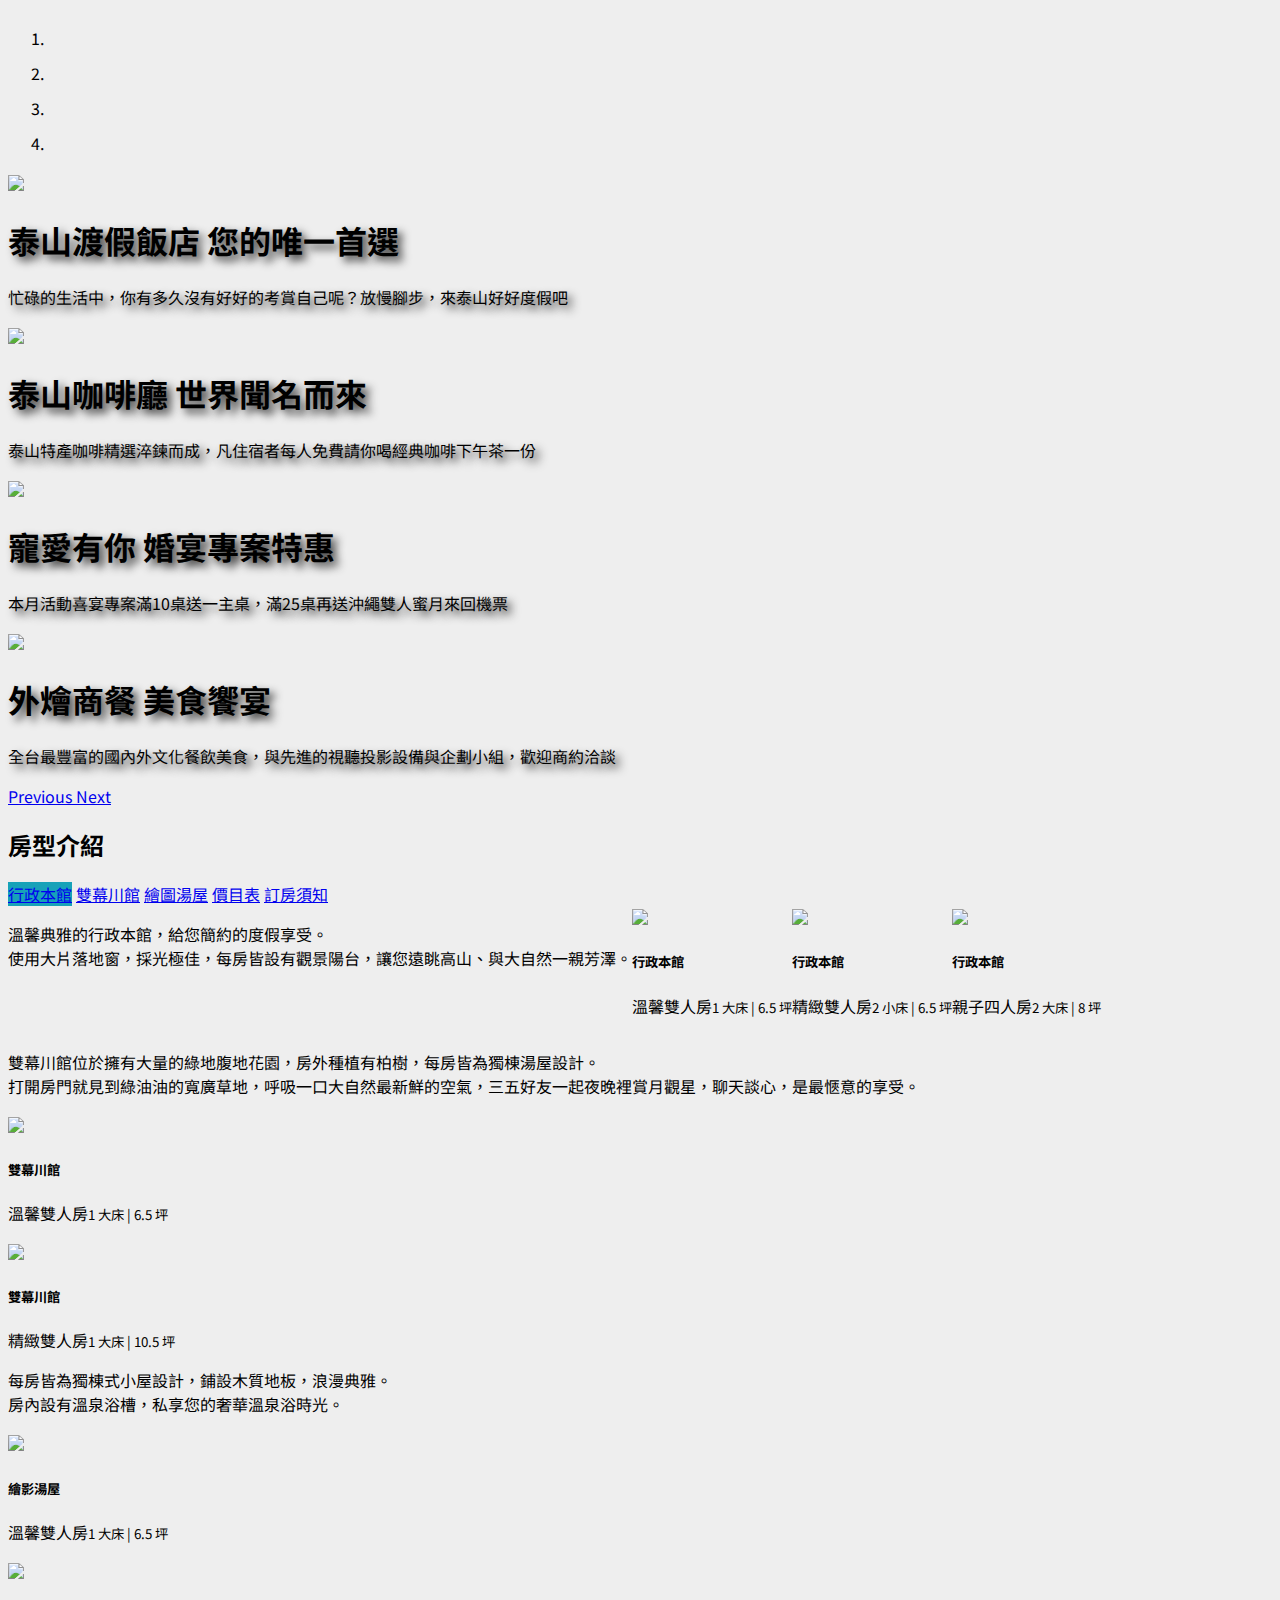
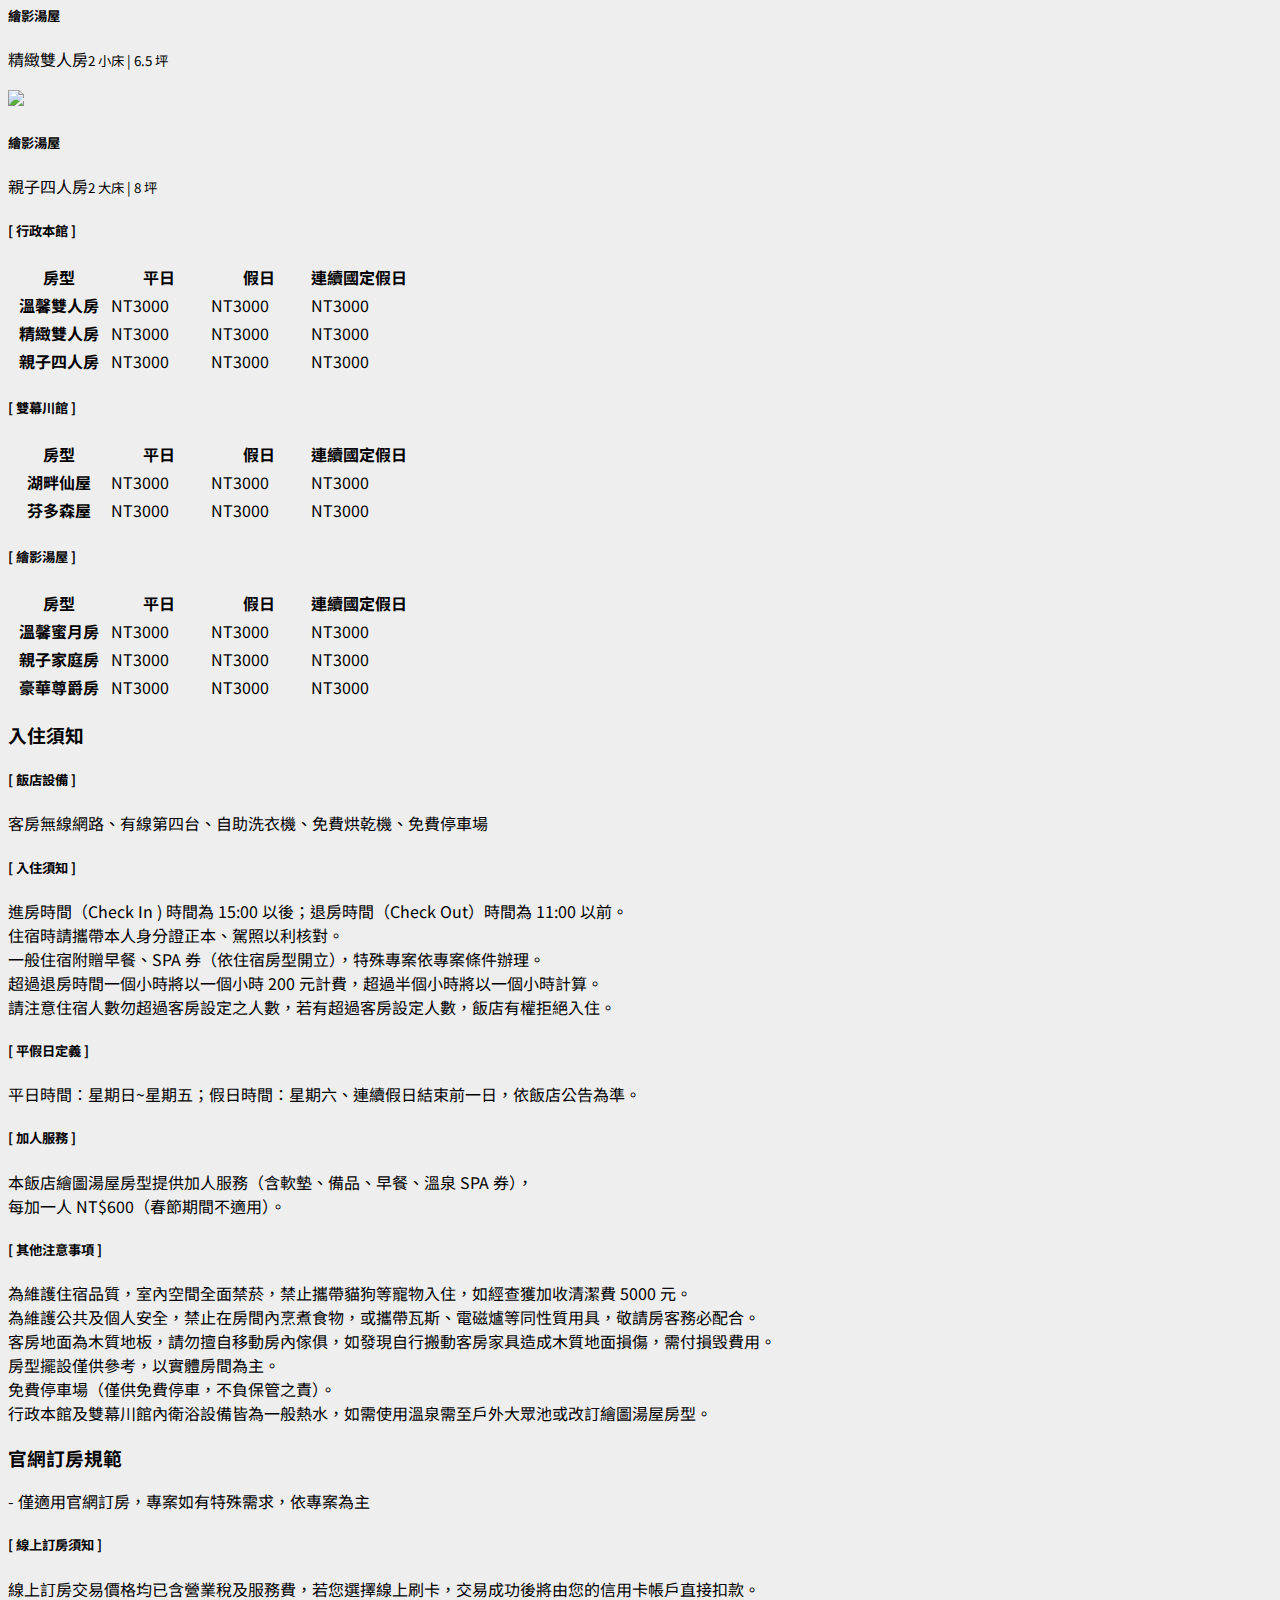
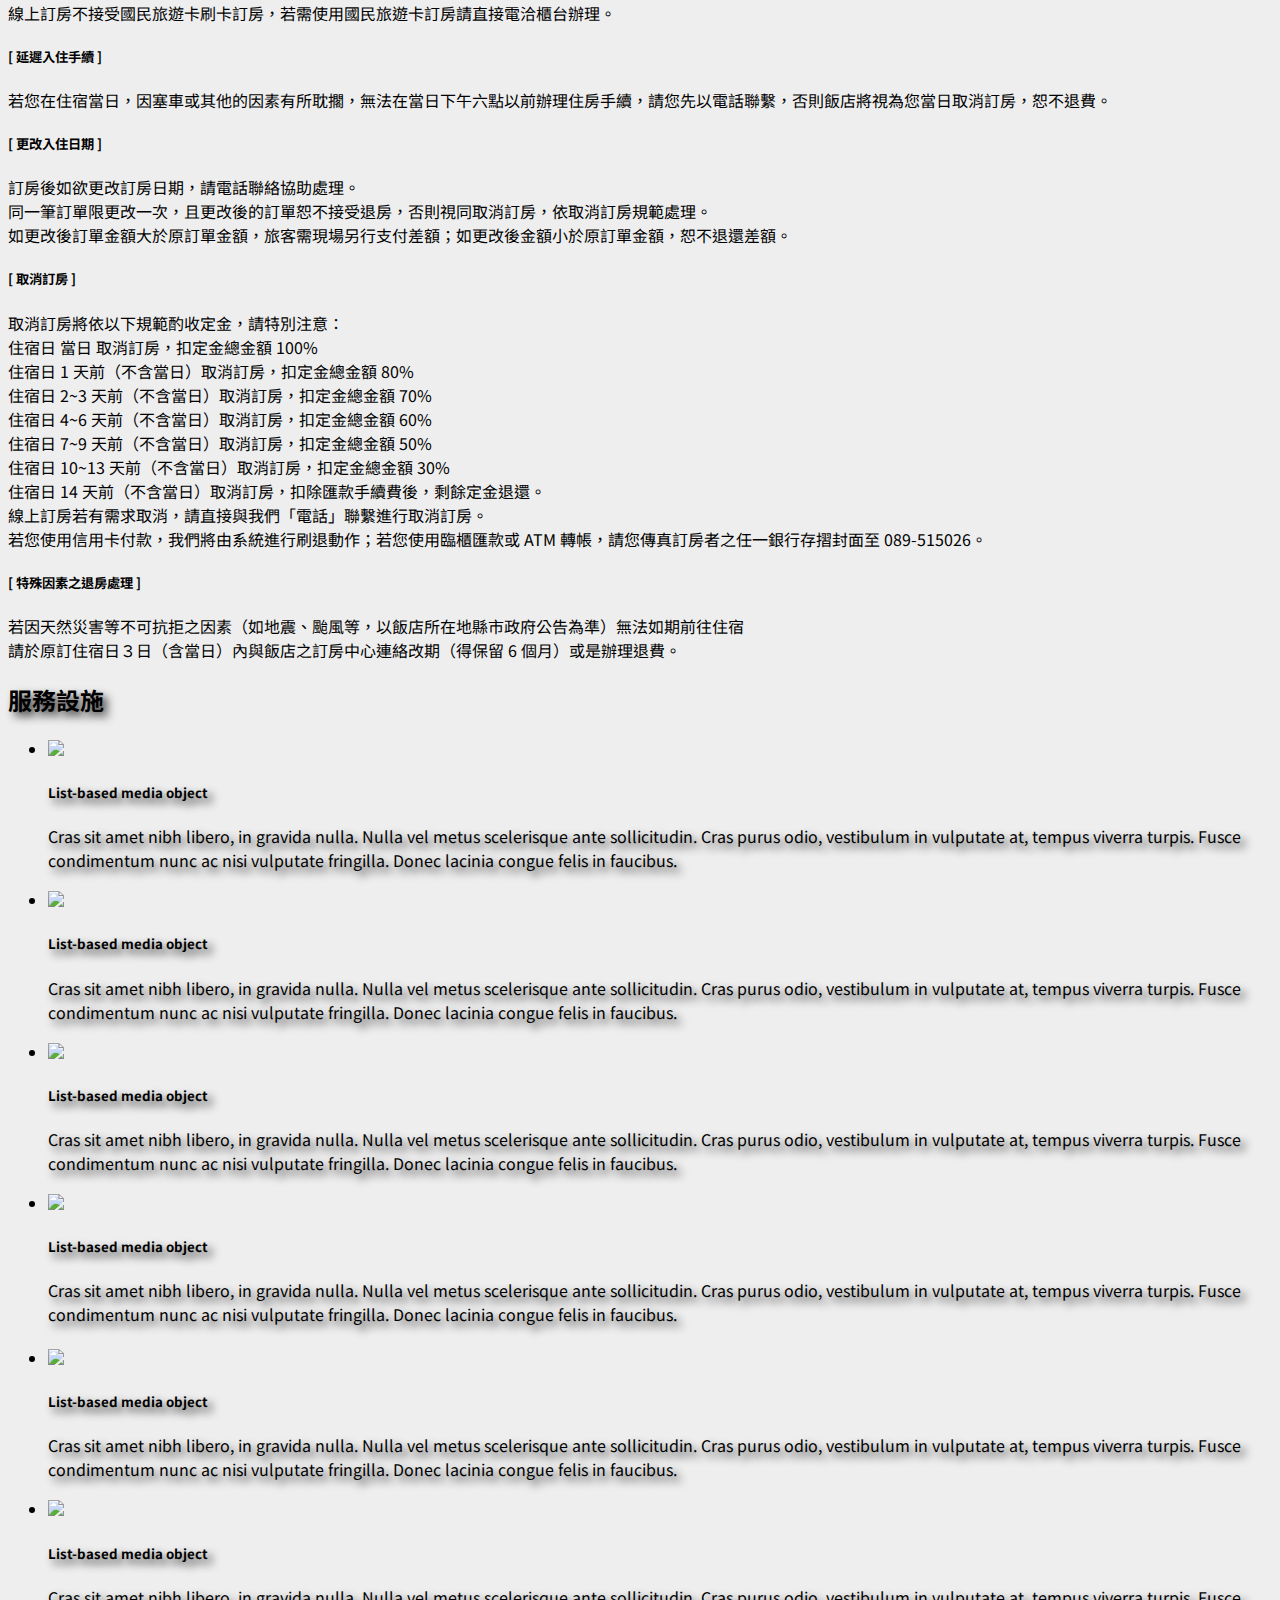
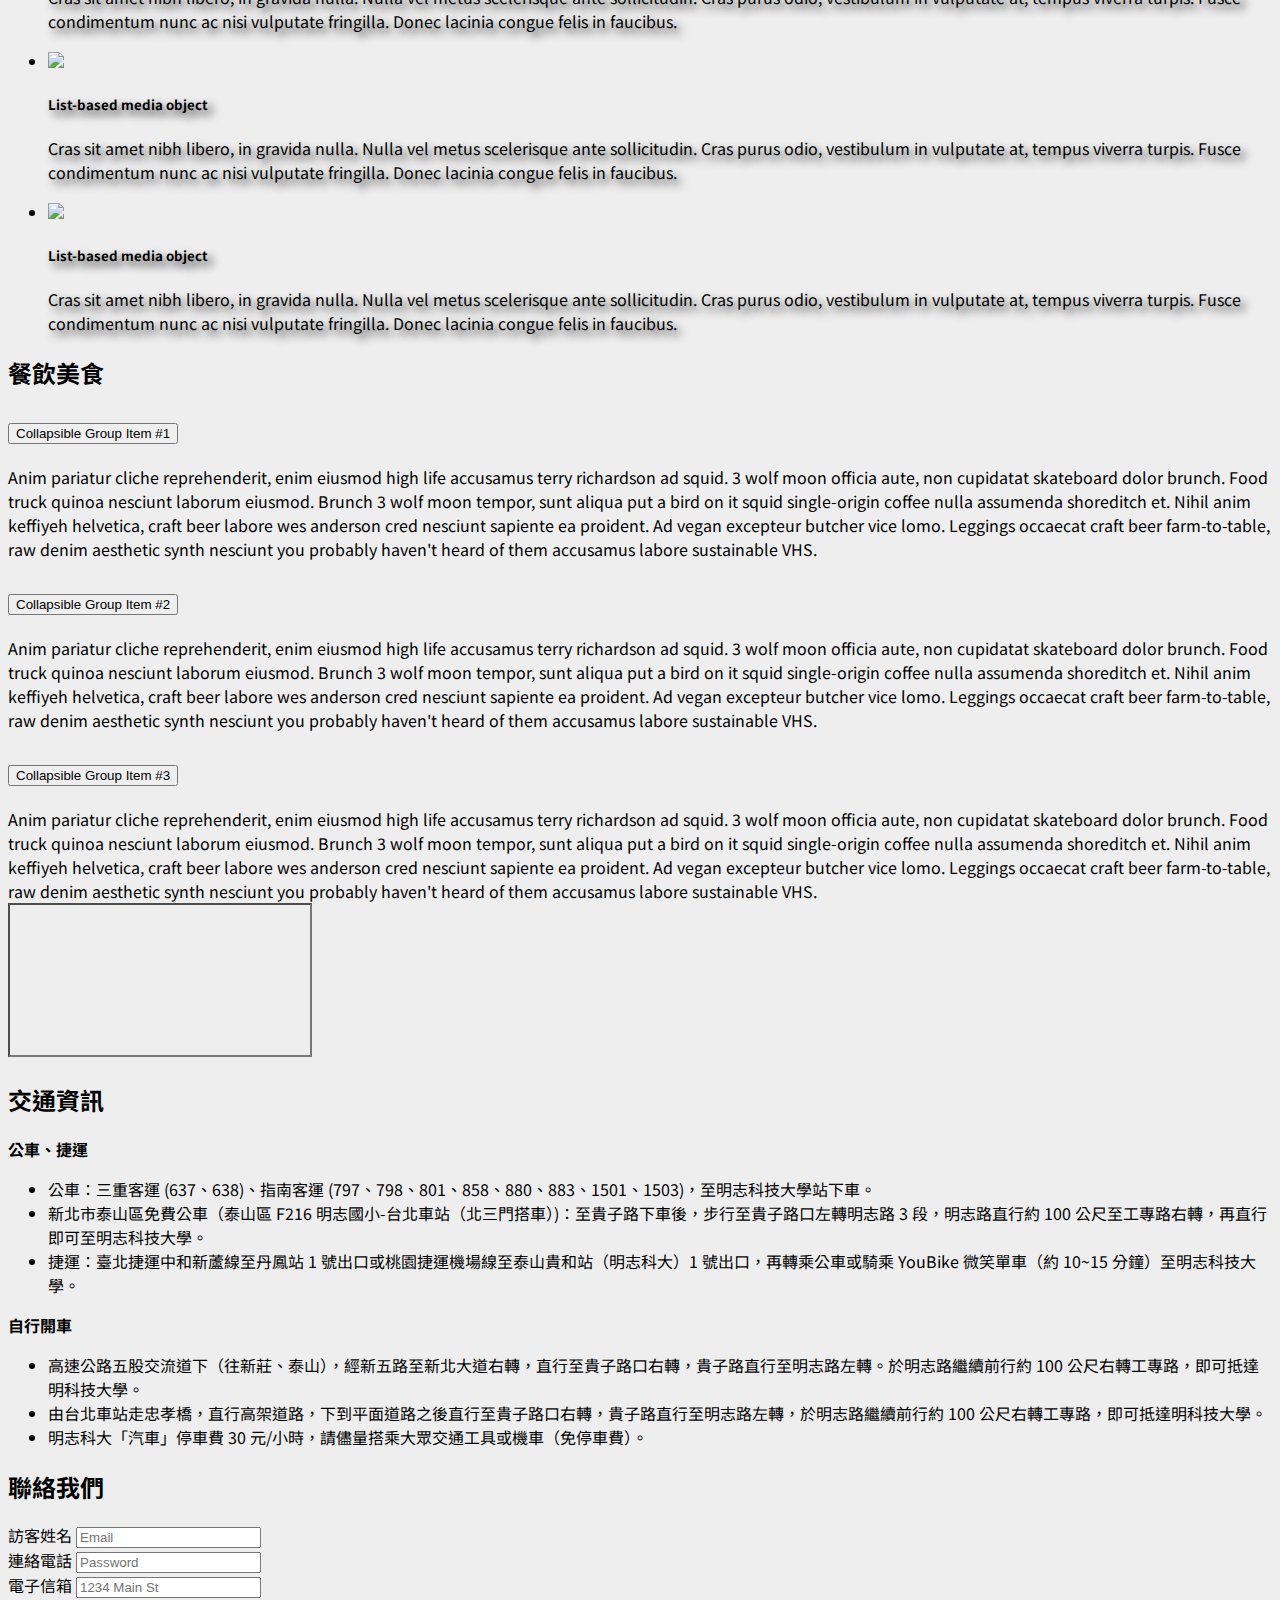
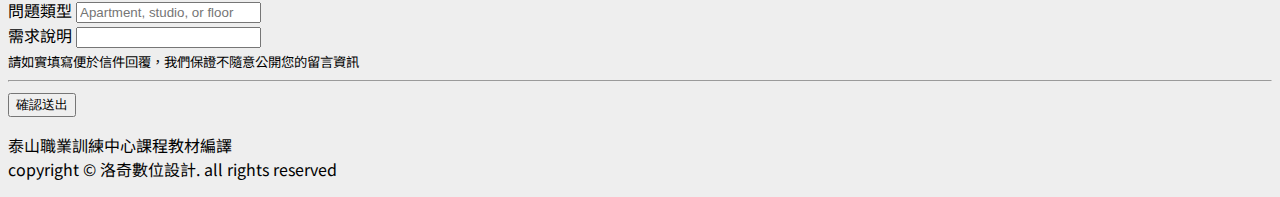
==== index.html @ 3d4836fc "init" ====
<!DOCTYPE html>
<html lang="en">

<head>
  <meta charset="UTF-8">
  <meta name="viewport" content="width=device-width, initial-scale=1.0">
  <title>Document</title>
  <link rel="shortcut icon" href="img/favicon.ico" type="image/x-icon">
  <link rel="stylesheet" href="https://stackpath.bootstrapcdn.com/bootstrap/4.2.1/css/bootstrap.min.css"
    integrity="sha384-GJzZqFGwb1QTTN6wy59ffF1BuGJpLSa9DkKMp0DgiMDm4iYMj70gZWKYbI706tWS" crossorigin="anonymous">

  <link rel="stylesheet" href="plugins/css/custom.css">
  <link href="https://fonts.googleapis.com/css?family=Noto+Sans+TC|Open+Sans&display=swap" rel="stylesheet">
  <!--Fontawesome 5.12.1-->
  <script src="https://kit.fontawesome.com/fa483230ea.js" crossorigin="anonymous"></script> <!--Google Font-->
  <script src="https://code.jquery.com/jquery-3.3.1.slim.min.js"
    integrity="sha384-q8i/X+965DzO0rT7abK41JStQIAqVgRVzpbzo5smXKp4YfRvH+8abtTE1Pi6jizo"
    crossorigin="anonymous"></script>
  <script src="https://stackpath.bootstrapcdn.com/bootstrap/4.2.1/js/bootstrap.min.js"
    integrity="sha384-B0UglyR+jN6CkvvICOB2joaf5I4l3gm9GU6Hc1og6Ls7i6U/mkkaduKaBhlAXv9k"
    crossorigin="anonymous"></script>
  <script src="https://cdnjs.cloudflare.com/ajax/libs/popper.js/1.14.6/umd/popper.min.js"
    integrity="sha384-wHAiFfRlMFy6i5SRaxvfOCifBUQy1xHdJ/yoi7FRNXMRBu5WHdZYu1hA6ZOblgut"
    crossorigin="anonymous"></script>

  <title>泰山渡假飯店 - 為了夢想而努力</title>
</head>

<body>
  <header>

  </header>
  <section id="lokislider" class="carousel slide" data-ride="carousel">
    <ol class="carousel-indicators">
      <li data-target="#lokislider" data-slide-to="0" class="active"></li>
      <li data-target="#lokislider" data-slide-to="1"></li>
      <li data-target="#lokislider" data-slide-to="2"></li>
      <li data-target="#lokislider" data-slide-to="3"></li>
    </ol>
    <div class="carousel-inner">
      <div class="carousel-item active vh-100">
        <img src="https://picsum.photos/1920/1080/?random=1" class="w-100 h-100">
        <div class="carousel-caption d-flex flex-column justify-content-center">
          <h1>泰山渡假飯店 您的唯一首選</h1>
          <p class="d-none d-md-block">忙碌的生活中，你有多久沒有好好的考賞自己呢？放慢腳步，來泰山好好度假吧</p>
        </div>

      </div>
      <div class="carousel-item vh-100">
        <img src="https://picsum.photos/1920/1080/?random=2" class="w-100 h-100">
        <div class="carousel-caption d-flex flex-column justify-content-center">
          <h1>泰山咖啡廳 世界聞名而來</h1>
          <p class="d-none d-md-block">泰山特產咖啡精選淬鍊而成，凡住宿者每人免費請你喝經典咖啡下午茶一份</p>
        </div>
      </div>
      <div class="carousel-item vh-100">
        <img src="https://picsum.photos/1920/1080/?random=3" class="w-100 h-100">
        <div class="carousel-caption d-flex flex-column justify-content-center">
          <h1>寵愛有你 婚宴專案特惠</h1>
          <p class="d-none d-md-block">本月活動喜宴專案滿10桌送一主桌，滿25桌再送沖繩雙人蜜月來回機票</p>
        </div>
      </div>
      <div class="carousel-item vh-100">
        <img src="https://picsum.photos/1920/1080/?random=4" class="w-100 h-100">
        <div class="carousel-caption d-flex flex-column justify-content-center">
          <h1>外燴商餐 美食饗宴</h1>
          <p class="d-none d-md-block">
            全台最豐富的國內外文化餐飲美食，與先進的視聽投影設備與企劃小組，歡迎商約洽談
          </p>
        </div>
      </div>

    </div>
    <a class="carousel-control-prev" href="#lokislider" data-slide="prev">
      <span class="carousel-control-prev-icon" aria-hidden="true"></span>
      <span class="sr-only">Previous</span>
    </a>
    <a class="carousel-control-next" href="#lokislider" role="button" data-slide="next">
      <span class="carousel-control-next-icon" aria-hidden="true"></span>
      <span class="sr-only">Next</span>
    </a>
  </section>

  <section id="room-introduction" class="container py-5">
    <header class="text-center">
      <h2 class="text-info pb-3">
        房型介紹
      </h2>
      <nav class="nav nav-tabs justify-content-around" id="nav-tab">
        <a class="nav-item nav-link alert-info text-white active" data-toggle="tab" href="#roomA">行政本館</a>
        <a class="nav-item nav-link alert-info text-white" data-toggle="tab" href="#roomB">雙幕川館</a>
        <a class="nav-item nav-link alert-info text-white" data-toggle="tab" href="#roomC">繪圖湯屋</a>
        <a class="nav-item nav-link alert-info text-white" data-toggle="tab" href="#roomPrice">價目表</a>
        <a class="nav-item nav-link alert-info text-white" data-toggle="tab" href="#roomRule">訂房須知</a>
      </nav>
    </header>
    <article class="tab-content py-5">
      <div class="row tab-pane fade show active" id="roomA">
        <!-- row>col content A-->
        <p class="col-12 mb-5 text-muted text-center">
          溫馨典雅的行政本館，給您簡約的度假享受。<br>
          使用大片落地窗，採光極佳，每房皆設有觀景陽台，讓您遠眺高山、與大自然一親芳澤。
        </p>
        <div class="col-12 col-md-6 col-lg-4 mb-5">
          <div class="card">
            <img src="https://fakeimg.pl/300x200/d1ecf1" class="card-img-top">
            <div class="card-body">
              <h5>行政本館</h5>
              <p class="card-text">
                溫馨雙人房<small class="text-muted float-right">1 大床 | 6.5 坪</small>
              </p>
            </div>
          </div>
        </div>
        <div class="col-12 col-md-6 col-lg-4 mb-5">
          <div class="card">
            <img src="https://fakeimg.pl/300x200/d1ecf1" class="card-img-top">
            <div class="card-body">
              <h5>行政本館</h5>
              <p class="card-text">
                精緻雙人房<small class="text-muted float-right">2 小床 | 6.5 坪</small>
              </p>
            </div>
          </div>
        </div>
        <div class="col-12 col-md-6 col-lg-4 mb-5">
          <div class="card">
            <img src="https://fakeimg.pl/300x200/d1ecf1" class="card-img-top">
            <div class="card-body">
              <h5>行政本館</h5>
              <p class="card-text">
                親子四人房<small class="text-muted float-right">2 大床 | 8 坪</small>
              </p>
            </div>
          </div>
        </div>
      </div>

      <div class="row tab-pane fade" id="roomB">
        <!-- row>col content A-->
        <p class="col-12 mb-5 text-muted text-center">
          雙幕川館位於擁有大量的綠地腹地花園，房外種植有柏樹，每房皆為獨棟湯屋設計。<br>
          打開房門就見到綠油油的寬廣草地，呼吸一口大自然最新鮮的空氣，三五好友一起夜晚裡賞月觀星，聊天談心，是最愜意的享受。
        </p>
        <div class="col-12 col-md-6 col-lg-4 mb-5">
          <div class="card">
            <img src="https://summer10920.github.io/studies_TeachDemo_CSSBS/Bootstrap45_Hotel/imgs/roomB1.jpg"
              class="card-img-top">
            <div class="card-body">
              <h5>雙幕川館</h5>
              <p class="card-text">
                溫馨雙人房<small class="text-muted float-right">1 大床 | 6.5 坪</small>
              </p>
            </div>
          </div>
        </div>
        <div class="col-12 col-md-6 col-lg-4 mb-5">
          <div class="card">
            <img src="https://summer10920.github.io/studies_TeachDemo_CSSBS/Bootstrap45_Hotel/imgs/roomB2.jpg"
              class="card-img-top">
            <div class="card-body">
              <h5>雙幕川館</h5>
              <p class="card-text">
                精緻雙人房<small class="text-muted float-right">1 大床 | 10.5 坪</small>
              </p>
            </div>
          </div>
        </div>

      </div>
      <div class="row tab-pane fade" id="roomC">
        <!-- row>col content C-->
        <p class="col-12 mb-5 text-muted text-center">
          每房皆為獨棟式小屋設計，鋪設木質地板，浪漫典雅。<br>
          房內設有溫泉浴槽，私享您的奢華溫泉浴時光。
        </p>
        <div class="col-12 col-md-6 col-lg-4 mb-5">
          <div class="card">
            <img src="https://fakeimg.pl/300x200/d1ecf1" class="card-img-top">
            <div class="card-body">
              <h5>繪影湯屋</h5>
              <p class="card-text">
                溫馨雙人房<small class="text-muted float-right">1 大床 | 6.5 坪</small>
              </p>
            </div>
          </div>
        </div>
        <div class="col-12 col-md-6 col-lg-4 mb-5">
          <div class="card">
            <img src="https://fakeimg.pl/300x200/d1ecf1" class="card-img-top">
            <div class="card-body">
              <h5>繪影湯屋</h5>
              <p class="card-text">
                精緻雙人房<small class="text-muted float-right">2 小床 | 6.5 坪</small>
              </p>
            </div>
          </div>
        </div>
        <div class="col-12 col-md-6 col-lg-4 mb-5">
          <div class="card">
            <img src="https://fakeimg.pl/300x200/d1ecf1" class="card-img-top">
            <div class="card-body">
              <h5>繪影湯屋</h5>
              <p class="card-text">
                親子四人房<small class="text-muted float-right">2 大床 | 8 坪</small>
              </p>
            </div>
          </div>
        </div>
      </div>
      <div class="tab-pane fade flex-column" id="roomPrice">
        <div class="mb-5">
          <h5 class="text-info">[ 行政本館 ]</h5>
          <table class="table table-sm text-center">
            <thead class="alert-info">
              <tr>
                <th class="border-info" scope="col">房型</th>
                <th class="border-info" scope="col">平日</th>
                <th class="border-info" scope="col">假日</th>
                <th class="border-info" scope="col">連續國定假日</th>
              </tr>
            </thead>
            <tbody>
              <tr>
                <th scope="row">溫馨雙人房</th>
                <td>NT3000</td>
                <td>NT3000</td>
                <td>NT3000</td>
              </tr>
              <tr>
                <th scope="row">精緻雙人房</th>
                <td>NT3000</td>
                <td>NT3000</td>
                <td>NT3000</td>
              </tr>
              <tr>
                <th scope="row">親子四人房</th>
                <td>NT3000</td>
                <td>NT3000</td>
                <td>NT3000</td>
              </tr>
            </tbody>
          </table>
        </div>

        <div class="mb-5">
          <h5 class="text-info">[ 雙幕川館 ]</h5>
          <table class="table table-sm text-center">
            <thead class="alert-info">
              <tr>
                <th class="border-info" scope="col">房型</th>
                <th class="border-info" scope="col">平日</th>
                <th class="border-info" scope="col">假日</th>
                <th class="border-info" scope="col">連續國定假日</th>
              </tr>
            </thead>
            <tbody>
              <tr>
                <th scope="row">湖畔仙屋</th>
                <td>NT3000</td>
                <td>NT3000</td>
                <td>NT3000</td>
              </tr>
              <tr>
                <th scope="row">芬多森屋</th>
                <td>NT3000</td>
                <td>NT3000</td>
                <td>NT3000</td>
              </tr>
            </tbody>
          </table>
        </div>
        <div class="mb-5">
          <h5 class="text-info">[ 繪影湯屋 ]</h5>
          <table class="table table-sm text-center">
            <thead class="alert-info">
              <tr>
                <th class="border-info" scope="col">房型</th>
                <th class="border-info" scope="col">平日</th>
                <th class="border-info" scope="col">假日</th>
                <th class="border-info" scope="col">連續國定假日</th>
              </tr>
            </thead>
            <tbody>
              <tr>
                <th scope="row">溫馨蜜月房</th>
                <td>NT3000</td>
                <td>NT3000</td>
                <td>NT3000</td>
              </tr>
              <tr>
                <th scope="row">親子家庭房</th>
                <td>NT3000</td>
                <td>NT3000</td>
                <td>NT3000</td>
              </tr>
              <tr>
                <th scope="row">豪華尊爵房</th>
                <td>NT3000</td>
                <td>NT3000</td>
                <td>NT3000</td>
              </tr>
            </tbody>
          </table>
        </div>
      </div>
      <div class="tab-pane fade flex-column" id="roomRule">
        <!--col content E-->
        <h3 class="text-right border-bottom border-info">入住須知</h3>
        <h5 class="text-info">[ 飯店設備 ]</h5>
        <p class="mb-5">
          客房無線網路、有線第四台、自助洗衣機、免費烘乾機、免費停車場
        </p>
        <h5 class="text-info">[ 入住須知 ]</h5>
        <p class="mb-5">
          進房時間（Check In ) 時間為 15:00 以後；退房時間（Check
          Out）時間為 11:00 以前。<br>
          住宿時請攜帶本人身分證正本、駕照以利核對。<br>
          一般住宿附贈早餐、SPA 券（依住宿房型開立），特殊專案依專案條件辦理。<br>
          超過退房時間一個小時將以一個小時 200 元計費，超過半個小時將以一個小時計算。<br>
          請注意住宿人數勿超過客房設定之人數，若有超過客房設定人數，飯店有權拒絕入住。
        </p>
        <h5 class="text-info">[ 平假日定義 ]</h5>
        <p class="mb-5">
          平日時間：星期日~星期五；假日時間：星期六、連續假日結束前一日，依飯店公告為準。
        </p>
        <h5 class="text-info">[ 加人服務 ]</h5>
        <p class="mb-5">
          本飯店繪圖湯屋房型提供加人服務（含軟墊、備品、早餐、溫泉 SPA 券），<br>
          每加一人 NT$600（春節期間不適用）。
        </p>
        <h5 class="text-info">[ 其他注意事項 ]</h5>
        <p class="mb-5">
          為維護住宿品質，室內空間全面禁菸，禁止攜帶貓狗等寵物入住，如經查獲加收清潔費 5000 元。<br>
          為維護公共及個人安全，禁止在房間內烹煮食物，或攜帶瓦斯、電磁爐等同性質用具，敬請房客務必配合。<br>
          客房地面為木質地板，請勿擅自移動房內傢俱，如發現自行搬動客房家具造成木質地面損傷，需付損毁費用。<br>
          房型擺設僅供參考，以實體房間為主。<br>
          免費停車場（僅供免費停車，不負保管之責）。<br>
          行政本館及雙幕川館內衛浴設備皆為一般熱水，如需使用溫泉需至戶外大眾池或改訂繪圖湯屋房型。
        </p>

        <h3 class="text-right border-bottom border-info">官網訂房規範</h3>
        <p class="mb-5">- 僅適用官網訂房，專案如有特殊需求，依專案為主</p>

        <h5 class="text-info">[ 線上訂房須知 ]</h5>
        <p class="mb-5">
          線上訂房交易價格均已含營業稅及服務費，若您選擇線上刷卡，交易成功後將由您的信用卡帳戶直接扣款。<br>
          線上訂房不接受國民旅遊卡刷卡訂房，若需使用國民旅遊卡訂房請直接電洽櫃台辦理。
        </p>

        <h5 class="text-info">[ 延遲入住手續 ]</h5>
        <p class="mb-5">
          若您在住宿當日，因塞車或其他的因素有所耽擱，無法在當日下午六點以前辦理住房手續，請您先以電話聯繫，否則飯店將視為您當日取消訂房，恕不退費。
        </p>

        <h5 class="text-info">[ 更改入住日期 ]</h5>
        <p class="mb-5">
          訂房後如欲更改訂房日期，請電話聯絡協助處理。<br>
          同一筆訂單限更改一次，且更改後的訂單恕不接受退房，否則視同取消訂房，依取消訂房規範處理。<br>
          如更改後訂單金額大於原訂單金額，旅客需現場另行支付差額；如更改後金額小於原訂單金額，恕不退還差額。
        </p>

        <h5 class="text-info">[ 取消訂房 ]</h5>
        <p class="mb-5">
          取消訂房將依以下規範酌收定金，請特別注意：<br>
          住宿日 當日 取消訂房，扣定金總金額 100%<br>
          住宿日 1 天前（不含當日）取消訂房，扣定金總金額 80%<br>
          住宿日 2~3 天前（不含當日）取消訂房，扣定金總金額 70%<br>
          住宿日 4~6 天前（不含當日）取消訂房，扣定金總金額 60%<br>
          住宿日 7~9 天前（不含當日）取消訂房，扣定金總金額 50%<br>
          住宿日 10~13 天前（不含當日）取消訂房，扣定金總金額 30%<br>
          住宿日 14
          天前（不含當日）取消訂房，扣除匯款手續費後，剩餘定金退還。<br>
          線上訂房若有需求取消，請直接與我們「電話」聯繫進行取消訂房。<br>
          若您使用信用卡付款，我們將由系統進行刷退動作；若您使用臨櫃匯款或 ATM 轉帳，請您傳真訂房者之任一銀行存摺封面至 089-515026。
        </p>

        <h5 class="text-info">[ 特殊因素之退房處理 ]</h5>
        <p class="mb-5">
          若因天然災害等不可抗拒之因素（如地震、颱風等，以飯店所在地縣市政府公告為準）無法如期前往住宿<br>
          請於原訂住宿日３日（含當日）內與飯店之訂房中心連絡改期（得保留 6 個月）或是辦理退費。
        </p>
      </div>
    </article>
  </section>

  <section id="lokifacility" class="py-5 text-white">
    <header class="container text-center">
      <h2 class="pb-3">服務設施</h2>
    </header>
    <article class="container py-5 px-0 overflow-hidden">
      <ul class="row list-unstyled">
        <li class="col-lg-6 flex-sm-row align-items-center flex-column media mb-4">
          <img class="pb-3 col-sm-6" src="https://fakeimg.pl/200x200">
          <div class="col-sm-6 media-body">
            <h5 class="mt-0 mb-1">List-based media object</h5>
            <p class="pb-3 border-bottom border-info">Cras sit amet nibh libero, in gravida nulla. Nulla vel metus
              scelerisque ante sollicitudin. Cras purus odio,
              vestibulum in vulputate at, tempus viverra turpis. Fusce condimentum nunc ac nisi vulputate fringilla.
              Donec
              lacinia congue felis in faucibus.</p>
          </div>
        </li>
        <li class="col-lg-6 flex-sm-row align-items-center flex-column media mb-4">
          <img class="pb-3 col-sm-6" src="https://fakeimg.pl/200x200">
          <div class="col-sm-6 media-body">
            <h5 class="mt-0 mb-1">List-based media object</h5>
            <p class="pb-3 border-bottom border-info">Cras sit amet nibh libero, in gravida nulla. Nulla vel metus
              scelerisque ante sollicitudin. Cras purus odio,
              vestibulum in vulputate at, tempus viverra turpis. Fusce condimentum nunc ac nisi vulputate fringilla.
              Donec
              lacinia congue felis in faucibus.</p>
          </div>
        </li>
        <li class="col-lg-6 flex-sm-row align-items-center flex-column media mb-4">
          <img class="pb-3 col-sm-6" src="https://fakeimg.pl/200x200">
          <div class="col-sm-6 media-body">
            <h5 class="mt-0 mb-1">List-based media object</h5>
            <p class="pb-3 border-bottom border-info">Cras sit amet nibh libero, in gravida nulla. Nulla vel metus
              scelerisque ante sollicitudin. Cras purus odio,
              vestibulum in vulputate at, tempus viverra turpis. Fusce condimentum nunc ac nisi vulputate fringilla.
              Donec
              lacinia congue felis in faucibus.</p>
          </div>
        </li>
        <li class="col-lg-6 flex-sm-row align-items-center flex-column media mb-4">
          <img class="pb-3 col-sm-6" src="https://fakeimg.pl/200x200">
          <div class="col-sm-6 media-body">
            <h5 class="mt-0 mb-1">List-based media object</h5>
            <p class="pb-3 border-bottom border-info">Cras sit amet nibh libero, in gravida nulla. Nulla vel metus
              scelerisque ante sollicitudin. Cras purus odio,
              vestibulum in vulputate at, tempus viverra turpis. Fusce condimentum nunc ac nisi vulputate fringilla.
              Donec
              lacinia congue felis in faucibus.</p>
          </div>
        </li>
      </ul>
    </article>
  </section>

  <section id="lokifacility" class="py-5 text-white">
    <header class="container text-center">
      <h2 class="pb-3"></h2>
    </header>
    <article class="container py-5 px-0 overflow-hidden">
      <ul class="row list-unstyled">
        <li class="col-lg-6 flex-sm-row align-items-center flex-column media mb-4">
          <img class="pb-3 col-sm-6" src="https://fakeimg.pl/200x200">
          <div class="col-sm-6 media-body">
            <h5 class="mt-0 mb-1">List-based media object</h5>
            <p class="pb-3 border-bottom border-info">Cras sit amet nibh libero, in gravida nulla. Nulla vel metus
              scelerisque ante sollicitudin. Cras purus odio,
              vestibulum in vulputate at, tempus viverra turpis. Fusce condimentum nunc ac nisi vulputate fringilla.
              Donec
              lacinia congue felis in faucibus.</p>
          </div>
        </li>
        <li class="col-lg-6 flex-sm-row align-items-center flex-column media mb-4">
          <img class="pb-3 col-sm-6" src="https://fakeimg.pl/200x200">
          <div class="col-sm-6 media-body">
            <h5 class="mt-0 mb-1">List-based media object</h5>
            <p class="pb-3 border-bottom border-info">Cras sit amet nibh libero, in gravida nulla. Nulla vel metus
              scelerisque ante sollicitudin. Cras purus odio,
              vestibulum in vulputate at, tempus viverra turpis. Fusce condimentum nunc ac nisi vulputate fringilla.
              Donec
              lacinia congue felis in faucibus.</p>
          </div>
        </li>
        <li class="col-lg-6 flex-sm-row align-items-center flex-column media mb-4">
          <img class="pb-3 col-sm-6" src="https://fakeimg.pl/200x200">
          <div class="col-sm-6 media-body">
            <h5 class="mt-0 mb-1">List-based media object</h5>
            <p class="pb-3 border-bottom border-info">Cras sit amet nibh libero, in gravida nulla. Nulla vel metus
              scelerisque ante sollicitudin. Cras purus odio,
              vestibulum in vulputate at, tempus viverra turpis. Fusce condimentum nunc ac nisi vulputate fringilla.
              Donec
              lacinia congue felis in faucibus.</p>
          </div>
        </li>
        <li class="col-lg-6 flex-sm-row align-items-center flex-column media mb-4">
          <img class="pb-3 col-sm-6" src="https://fakeimg.pl/200x200">
          <div class="col-sm-6 media-body">
            <h5 class="mt-0 mb-1">List-based media object</h5>
            <p class="pb-3 border-bottom border-info">Cras sit amet nibh libero, in gravida nulla. Nulla vel metus
              scelerisque ante sollicitudin. Cras purus odio,
              vestibulum in vulputate at, tempus viverra turpis. Fusce condimentum nunc ac nisi vulputate fringilla.
              Donec
              lacinia congue felis in faucibus.</p>
          </div>
        </li>
      </ul>
    </article>
  </section>

  <section id="food" class="py-5">
    <header>
      <h2 class="text-info text-center">餐飲美食</h2>
    </header>
    <div class="row">
      <div class="col-4">

      </div>

    </div>
    <div class="accordion" id="accordionExample">
      <div class="card">
        <div class="card-header" id="headingOne">
          <h2 class="mb-0">
            <button class="btn btn-link" type="button" data-toggle="collapse" data-target="#collapseOne">
              Collapsible Group Item #1
            </button>
          </h2>
        </div>
        <div id="collapseOne" class="collapse show" data-parent="#accordionExample">
          <div class="card-body">
            Anim pariatur cliche reprehenderit, enim eiusmod high life accusamus terry richardson ad squid. 3 wolf moon
            officia aute, non cupidatat skateboard dolor brunch. Food truck quinoa nesciunt laborum eiusmod. Brunch 3
            wolf moon tempor, sunt aliqua put a bird on it squid single-origin coffee nulla assumenda shoreditch et.
            Nihil anim keffiyeh helvetica, craft beer labore wes anderson cred nesciunt sapiente ea proident. Ad vegan
            excepteur butcher vice lomo. Leggings occaecat craft beer farm-to-table, raw denim aesthetic synth nesciunt
            you probably haven't heard of them accusamus labore sustainable VHS.
          </div>
        </div>
      </div>
      <div class="card">
        <div class="card-header" id="headingTwo">
          <h2 class="mb-0">
            <button class="btn btn-link collapsed" type="button" data-toggle="collapse" data-target="#collapseTwo">
              Collapsible Group Item #2
            </button>
          </h2>
        </div>
        <div id="collapseTwo" class="collapse" data-parent="#accordionExample">
          <div class="card-body">
            Anim pariatur cliche reprehenderit, enim eiusmod high life accusamus terry richardson ad squid. 3 wolf moon
            officia aute, non cupidatat skateboard dolor brunch. Food truck quinoa nesciunt laborum eiusmod. Brunch 3
            wolf moon tempor, sunt aliqua put a bird on it squid single-origin coffee nulla assumenda shoreditch et.
            Nihil anim keffiyeh helvetica, craft beer labore wes anderson cred nesciunt sapiente ea proident. Ad vegan
            excepteur butcher vice lomo. Leggings occaecat craft beer farm-to-table, raw denim aesthetic synth nesciunt
            you probably haven't heard of them accusamus labore sustainable VHS.
          </div>
        </div>
      </div>
      <div class="card">
        <div class="card-header" id="headingThree">
          <h2 class="mb-0">
            <button class="btn btn-link collapsed" type="button" data-toggle="collapse" data-target="#collapseThree">
              Collapsible Group Item #3
            </button>
          </h2>
        </div>
        <div id="collapseThree" class="collapse" data-parent="#accordionExample">
          <div class="card-body">
            Anim pariatur cliche reprehenderit, enim eiusmod high life accusamus terry richardson ad squid. 3 wolf moon
            officia aute, non cupidatat skateboard dolor brunch. Food truck quinoa nesciunt laborum eiusmod. Brunch 3
            wolf moon tempor, sunt aliqua put a bird on it squid single-origin coffee nulla assumenda shoreditch et.
            Nihil anim keffiyeh helvetica, craft beer labore wes anderson cred nesciunt sapiente ea proident. Ad vegan
            excepteur butcher vice lomo. Leggings occaecat craft beer farm-to-table, raw denim aesthetic synth nesciunt
            you probably haven't heard of them accusamus labore sustainable VHS.
          </div>
        </div>
      </div>
    </div>
  </section>
  <section id="lokitrans" class="embed-responsive py-5">

    <iframe class="embed-responsive-item"
      src="https://www.google.com/maps/embed?pb=!1m18!1m12!1m3!1d3614.7036493264513!2d121.41951560000001!3d25.044129299999998!2m3!1f0!2f0!3f0!3m2!1i1024!2i768!4f13.1!3m3!1m2!1s0x3442a7bec9ad74b1%3A0xa639904a89f26435!2z5Yue5YuV6YOo5Yue5YuV5Yqb55m85bGV572y5YyX5Z-65a6c6Iqx6YeR6aas5YiG572y5rOw5bGx6IG35qWt6KiT57e05aC0!5e0!3m2!1szh-TW!2stw!4v1724595613846!5m2!1szh-TW!2stw"
      allowfullscreen loading="lazy"></iframe>

    <article class="container py-5">
      <div class="row">
        <header class="col-12 col-lg-6 text-center mb-3">
          <h2 class="card text-info">交通資訊</h2>
        </header>
        <div class="col-12"></div>
        <div class="col-12 col-lg-6">
          <div class="card">
            <div class="card-body">
              <strong>公車、捷運</strong>
              <ul class="pl-4">
                <li>公車：三重客運 (637、638)、指南客運 (797、798、801、858、880、883、1501、1503)，至明志科技大學站下車。</li>
                <li>新北市泰山區免費公車（泰山區 F216 明志國小-台北車站（北三門搭車）)：至貴子路下車後，步行至貴子路口左轉明志路 3 段，明志路直行約 100 公尺至工專路右轉，再直行即可至明志科技大學。
                </li>
                <li>捷運：臺北捷運中和新蘆線至丹鳳站 1 號出口或桃園捷運機場線至泰山貴和站（明志科大）1 號出口，再轉乘公車或騎乘 YouBike 微笑單車（約 10~15 分鐘）至明志科技大學。</li>
              </ul>
              <strong>自行開車</strong>
              <ul class="pl-4">
                <li>高速公路五股交流道下（往新莊、泰山），經新五路至新北大道右轉，直行至貴子路口右轉，貴子路直行至明志路左轉。於明志路繼續前行約 100 公尺右轉工專路，即可抵達明科技大學。</li>
                <li>由台北車站走忠孝橋，直行高架道路，下到平面道路之後直行至貴子路口右轉，貴子路直行至明志路左轉，於明志路繼續前行約 100 公尺右轉工專路，即可抵達明科技大學。</li>
                <li>明志科大「汽車」停車費 30 元/小時，請儘量搭乘大眾交通工具或機車（免停車費）。</li>
              </ul>
            </div>

          </div>

        </div>

      </div>
    </article>
  </section>
  <section id="contactUs" class="container-fluid py-5 bg-dark">
    <header class="text-center pb-5">
      <h2 class="text-info">聯絡我們</h2>
    </header>
    <article>
      <form class="w-100">
        <div class="form-row">
          <div class="form-group col-md-6">
            <label for="inputEmail4">訪客姓名</label>
            <input type="email" class="form-control" id="inputEmail4" placeholder="Email">
          </div>
          <div class="form-group col-md-6">
            <label for="inputPassword4">連絡電話</label>
            <input type="password" class="form-control" id="inputPassword4" placeholder="Password">
          </div>
        </div>
        <div class="form-group">
          <label for="inputAddress">電子信箱</label>
          <input type="text" class="form-control" id="inputAddress" placeholder="1234 Main St">
        </div>
        <div class="form-group">
          <label for="inputAddress2">問題類型</label>
          <input type="text" class="form-control" id="inputAddress2" placeholder="Apartment, studio, or floor">
        </div>
        <div class="form-row">
          <div class="form-group col-12">
            <label for="inputCity">需求說明</label>
            <input type="text" class="form-control" id="inputCity">
          </div>
        </div>
        <div class="form-group col-12 text-center">
          <small class="text-muted">請如實填寫便於信件回覆，我們保證不隨意公開您的留言資訊</small>
          <hr class="border-secondary">
          <button class="btn btn-primary" type="submit">確認送出</button>
        </div>
      </form>
    </article>
  </section>


  <footer class="bg-dark text-muted py-3 text-center">
    <p>
      泰山職業訓練中心課程教材編譯 <br>copyright &copy; <span class="text-warning">洛奇數位設計</span>. all rights reserved
    </p>
    <div class="position-fixed">
      <a class="btn btn-info text-light" href="#lokislider"><i class="fas fa-angle-double-up fa-2x"></i></a>
    </div>
  </footer>
</body>

</html>
---- plugins/css/custom.css ----
body {
  font-family: "Noto Sans TC", "Open Sans", Helvetica, Arial;
  background: #eee; /* 白底不要太刺眼 */
}

#lokislider .carousel-caption {
  top: 0px;
  bottom: 0px;
  text-shadow: #333 0.3rem 0.3rem 0.5rem;
}

#lokislider img {
  object-fit: cover;
}

#lokislider .carousel-indicators > li {
  border-radius: 50%;
  height: 15px;
  width: 15px;
  border: 10px solid transparent;
}

footer > .position-fixed {
  right: 5vh;
  bottom: 5vh;
}
footer > .position-fixed > a {
  animation: bounce 2s ease infinite;
}

#room-introduction nav.nav-tabs > .active {
  background-color: #17a2b8 !important;
}

#room-introduction > .tab-content > .active {
  display: flex;
}

#roomPrice th,
#roomPrice td {
  vertical-align: middle;
}
#roomPrice th {
  width: 25%;
}

#lokitrans iframe{
    filter: grayscale(0.75) brightness(0.5);
}

@media (min-width: 992px) {
  #lokifacility li.col-lg-6:nth-of-type(even) img {
    order: 1;
  }
}
#lokifacility {
  background: url("https://watermark.lovepik.com/photo/50101/4657.jpg_wh1200.jpg"),
    radial-gradient(circle, #777 30%, #ccc 70%),
    linear-gradient(to right, #999, #444);
  background-blend-mode: multiply, screen;
  background-position: center;
  background-size: cover;
  background-attachment: fixed;

  text-shadow: #333 0.3rem 0.3rem 0.5rem;
  /* https://codepen.io/danwilson/pen/dqZvmx */
}

@keyframes bounce {
  0%,
  20%,
  53%,
  80%,
  100% {
    animation-timing-function: cubic-bezier(0.215, 0.61, 0.355, 1);
    transform: translate(0, 0);
  }
  40%,
  43% {
    animation-timing-function: cubic-bezier(0.755, 0.05, 0.855, 0.06);
    transform: translate(0, -30px);
  }

  70% {
    animation-timing-function: cubic-bezier(0.755, 0.05, 0.855, 0.06);
    transform: translate(0, -15px);
  }
  90% {
    transform: translate(0, -4px);
  }
}

#room-introduction nav {
  flex: 0 1 12%;
}
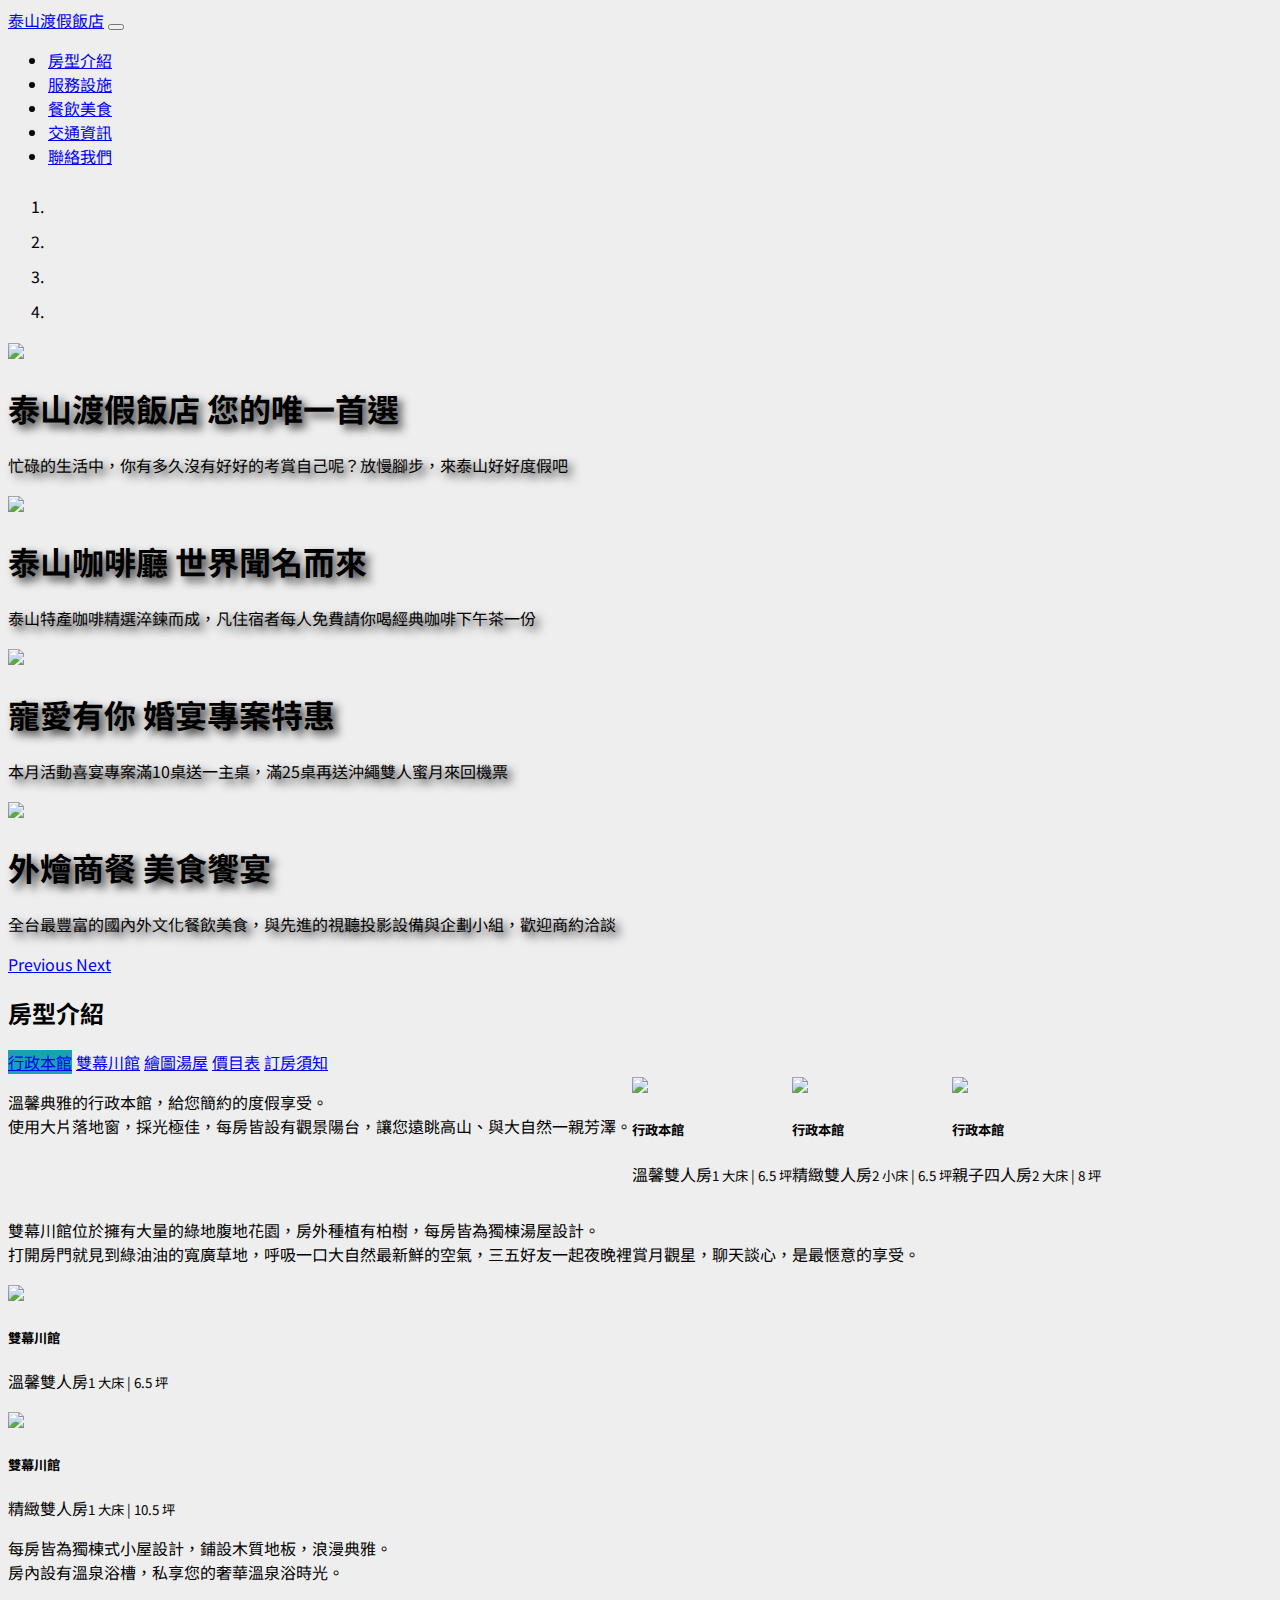
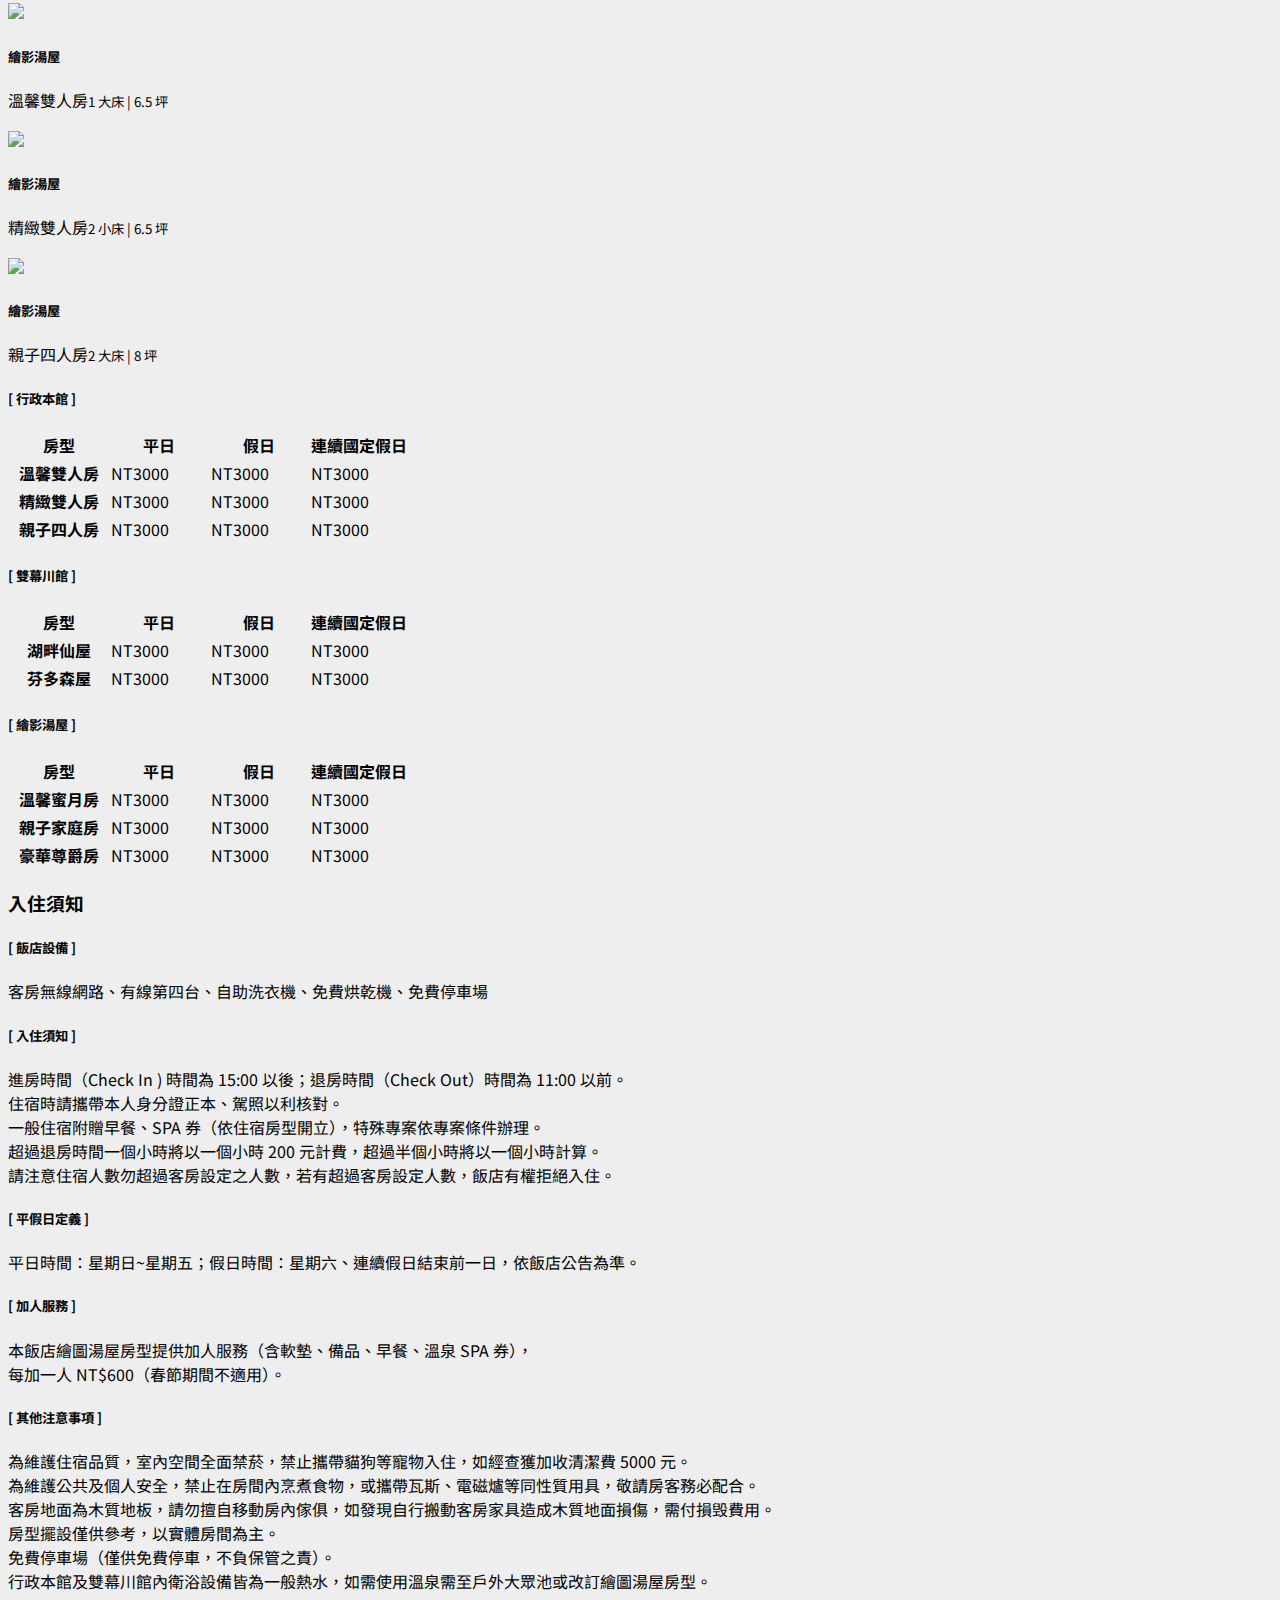
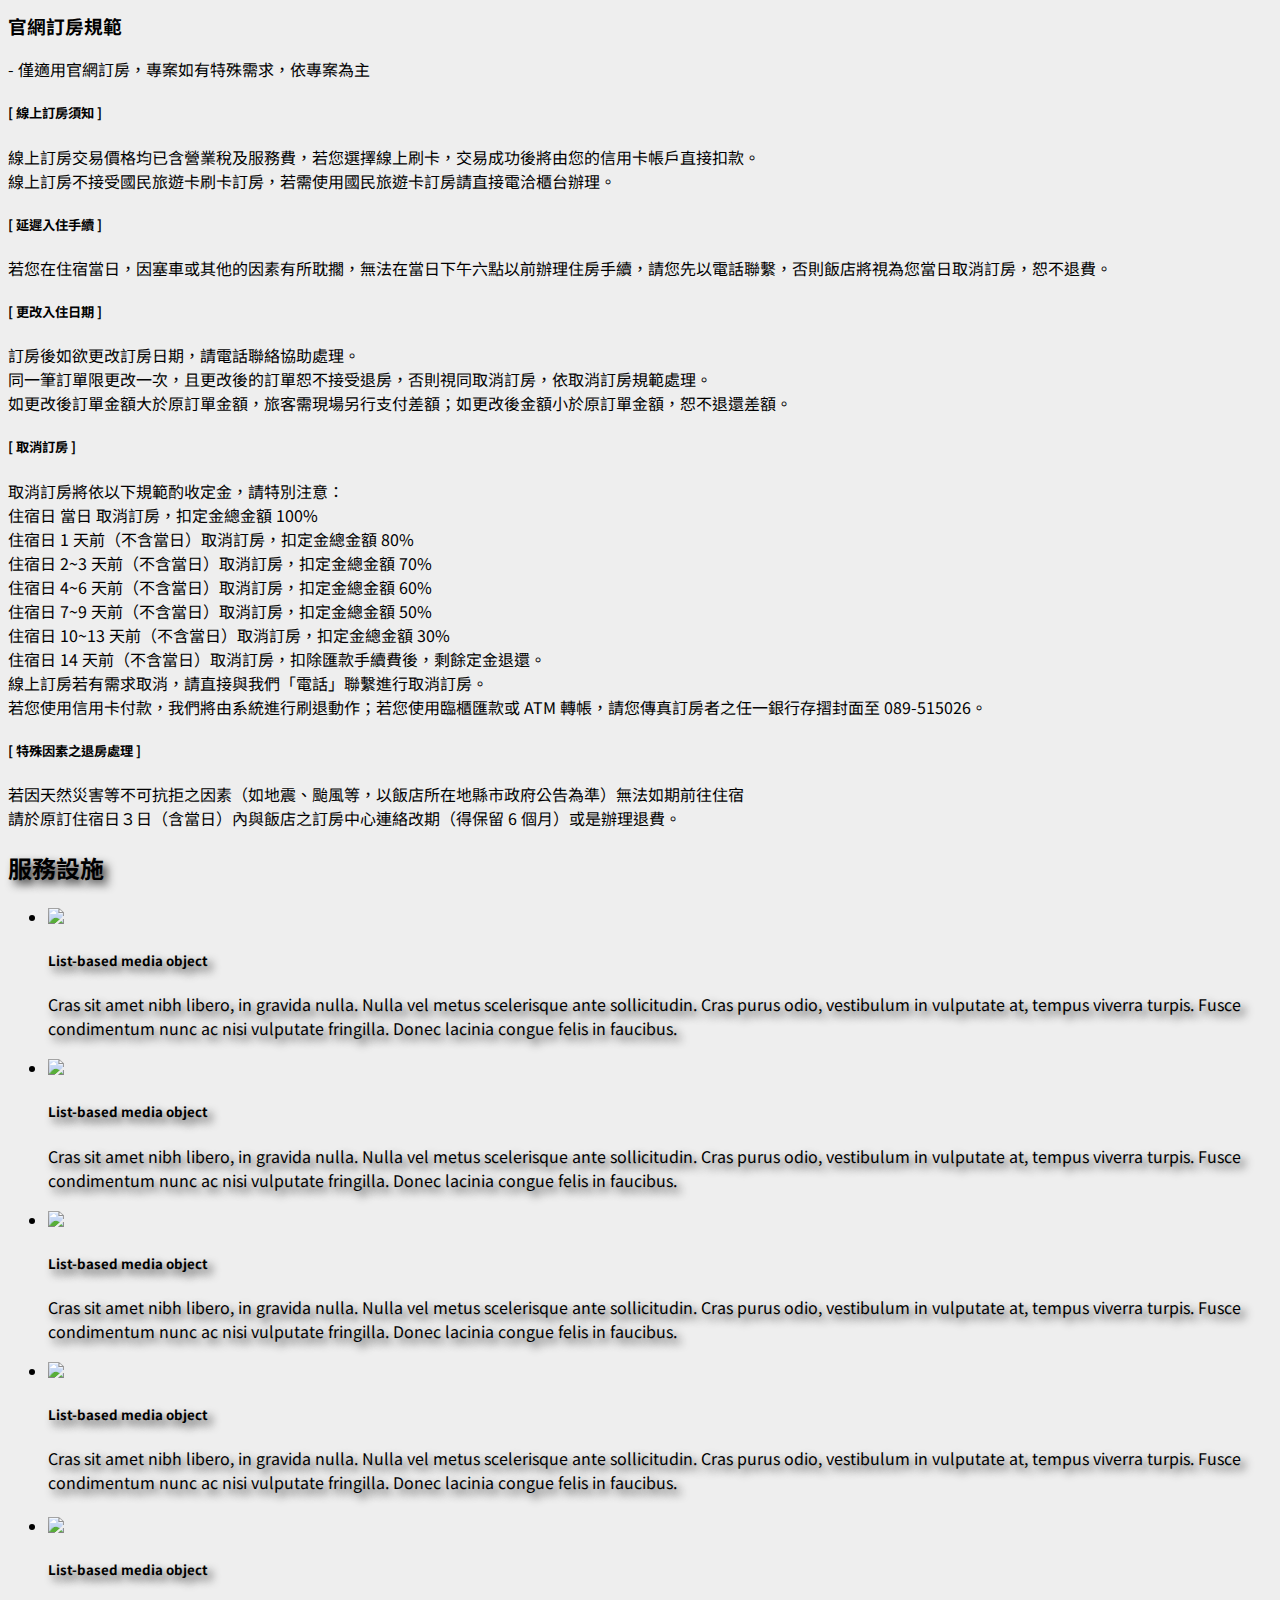
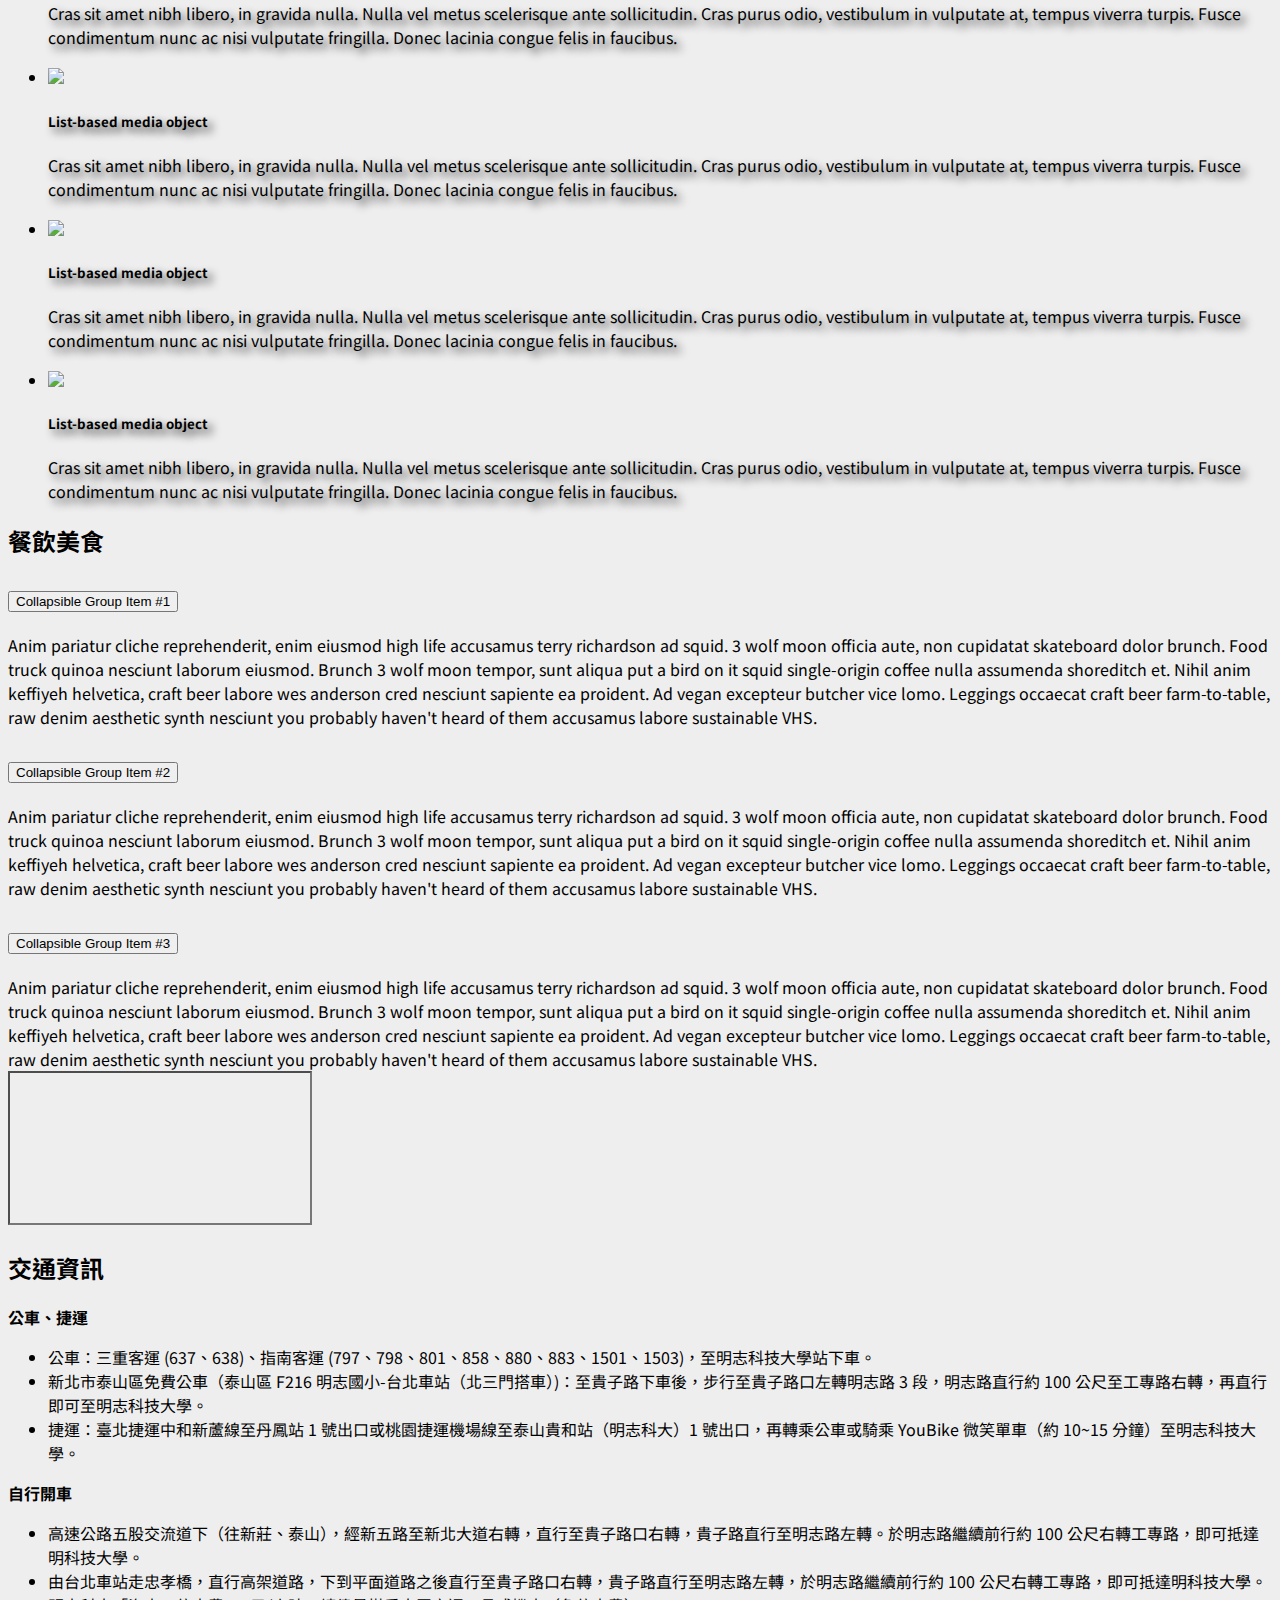
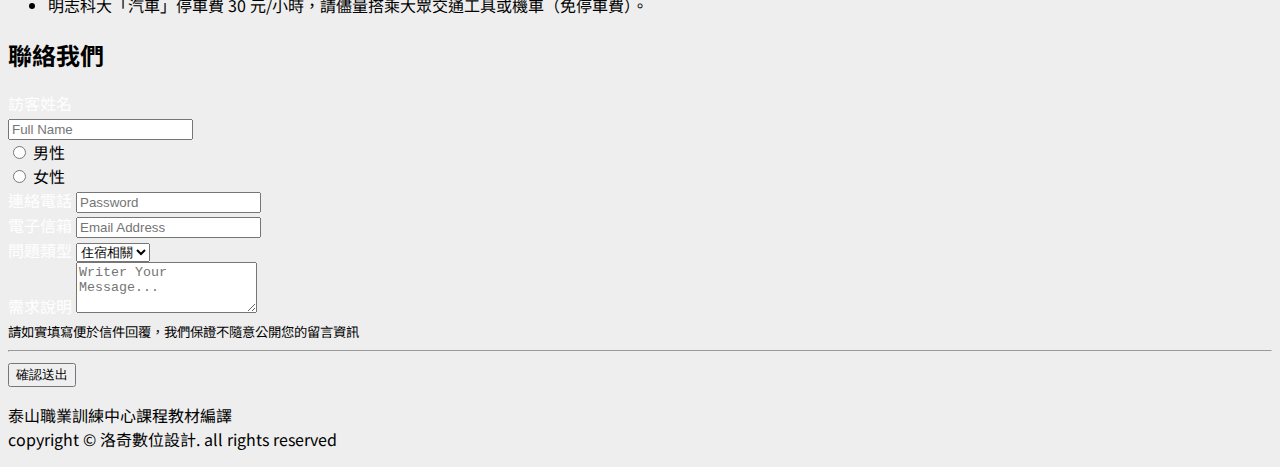
==== commit 2edee3a7: "add all" ====
--- a/index.html
+++ b/index.html
@@ -12,24 +12,43 @@
   <link rel="stylesheet" href="plugins/css/custom.css">
   <link href="https://fonts.googleapis.com/css?family=Noto+Sans+TC|Open+Sans&display=swap" rel="stylesheet">
   <!--Fontawesome 5.12.1-->
-  <script src="https://kit.fontawesome.com/fa483230ea.js" crossorigin="anonymous"></script> <!--Google Font-->
+  <script src="https://kit.fontawesome.com/fa483230ea.js" crossorigin="anonymous"></script>
+  <!--Google Font-->
   <script src="https://code.jquery.com/jquery-3.3.1.slim.min.js"
-    integrity="sha384-q8i/X+965DzO0rT7abK41JStQIAqVgRVzpbzo5smXKp4YfRvH+8abtTE1Pi6jizo"
-    crossorigin="anonymous"></script>
+    integrity="sha384-q8i/X+965DzO0rT7abK41JStQIAqVgRVzpbzo5smXKp4YfRvH+8abtTE1Pi6jizo" crossorigin="anonymous">
+  </script>
   <script src="https://stackpath.bootstrapcdn.com/bootstrap/4.2.1/js/bootstrap.min.js"
-    integrity="sha384-B0UglyR+jN6CkvvICOB2joaf5I4l3gm9GU6Hc1og6Ls7i6U/mkkaduKaBhlAXv9k"
-    crossorigin="anonymous"></script>
+    integrity="sha384-B0UglyR+jN6CkvvICOB2joaf5I4l3gm9GU6Hc1og6Ls7i6U/mkkaduKaBhlAXv9k" crossorigin="anonymous">
+  </script>
   <script src="https://cdnjs.cloudflare.com/ajax/libs/popper.js/1.14.6/umd/popper.min.js"
-    integrity="sha384-wHAiFfRlMFy6i5SRaxvfOCifBUQy1xHdJ/yoi7FRNXMRBu5WHdZYu1hA6ZOblgut"
-    crossorigin="anonymous"></script>
+    integrity="sha384-wHAiFfRlMFy6i5SRaxvfOCifBUQy1xHdJ/yoi7FRNXMRBu5WHdZYu1hA6ZOblgut" crossorigin="anonymous">
+  </script>
 
   <title>泰山渡假飯店 - 為了夢想而努力</title>
 </head>
 
 <body>
-  <header>
-
+  <header id="lokinnav" class="bg-dark sticky-top">
+    <nav class="navbar navbar-expand-md navbar-dark container">
+      <a class="navbar-brand" href="#lokislider">泰山渡假飯店</a>
+      <!--LOGO-->
+      <button class="navbar-toggler" type="button" data-toggle="collapse" data-target="#navbarMenu">
+        <span class="navbar-toggler-icon"></span>
+        <!--漢堡 ICON-->
+      </button>
+      <div class="collapse navbar-collapse" id="navbarMenu">
+        <!--主角 MENU-->
+        <ul class="navbar-nav ml-auto mt-2 mt-lg-0">
+          <li class="nav-item active text-white"><a class="nav-link" href="#lokislider"><i class="fas fa-fw fa-bed mr-2"></i>房型介紹</a></li>
+          <li class="nav-item"><a class="nav-link" href="#lokifacility"><i class="fas fa-fw fa-gamepad mr-2"></i>服務設施</a></li>
+          <li class="nav-item"><a class="nav-link" href="#food"><i class="fas fa-fw fa-utensils mr-2"></i>餐飲美食</a></li>
+          <li class="nav-item"><a class="nav-link" href="#lokitrans"><i class="fas fa-fw fa-map-marker-alt mr-2"></i>交通資訊</a></li>
+          <li class="nav-item"><a class="nav-link" href="#contactUs"><i class="fas fa-fw fa-envelope mr-2"></i>聯絡我們</a></li>
+        </ul>
+      </div>
+    </nav>
   </header>
+
   <section id="lokislider" class="carousel slide" data-ride="carousel">
     <ol class="carousel-indicators">
       <li data-target="#lokislider" data-slide-to="0" class="active"></li>
@@ -599,36 +618,53 @@
       </div>
     </article>
   </section>
-  <section id="contactUs" class="container-fluid py-5 bg-dark">
-    <header class="text-center pb-5">
+  <section id="contactUs" class="bg-dark">
+    <header class="text-center container py-5">
       <h2 class="text-info">聯絡我們</h2>
     </header>
-    <article>
-      <form class="w-100">
-        <div class="form-row">
-          <div class="form-group col-md-6">
-            <label for="inputEmail4">訪客姓名</label>
-            <input type="email" class="form-control" id="inputEmail4" placeholder="Email">
-          </div>
-          <div class="form-group col-md-6">
-            <label for="inputPassword4">連絡電話</label>
-            <input type="password" class="form-control" id="inputPassword4" placeholder="Password">
-          </div>
-        </div>
-        <div class="form-group">
-          <label for="inputAddress">電子信箱</label>
-          <input type="text" class="form-control" id="inputAddress" placeholder="1234 Main St">
-        </div>
-        <div class="form-group">
-          <label for="inputAddress2">問題類型</label>
-          <input type="text" class="form-control" id="inputAddress2" placeholder="Apartment, studio, or floor">
-        </div>
-        <div class="form-row">
-          <div class="form-group col-12">
-            <label for="inputCity">需求說明</label>
-            <input type="text" class="form-control" id="inputCity">
-          </div>
-        </div>
+    <article class="container">
+      <form class="form-row">
+        <div class="form-group col-12 col-md-6">
+          <label for="cid_name">訪客姓名</label>
+          <div class="input-group">
+            <input class="form-control" type="text" name="form_name" id="cid_name" placeholder="Full Name" required>
+            <div class="input-group-append">
+              <div class="input-group-text">
+                <div class="form-check form-check-inline">
+                  <input class="form-check-input" type="radio" name="form_sex" id="cid_man" value="man">
+                  <label class="form-check-label" for="cid_man">男性</label>
+                </div>
+                <div class="form-check form-check-inline">
+                  <input class="form-check-input" type="radio" name="form_sex" id="cid_woman" value="woman">
+                  <label class="form-check-label" for="cid_woman">女性</label>
+                </div>
+              </div>
+            </div>
+          </div>
+        </div>
+
+        <div class="form-group col-12 col-md-6">
+          <label for="inputPassword4">連絡電話</label>
+          <input type="password" class="form-control" id="inputPassword4" placeholder="Password">
+        </div>
+
+        <div class="form-group col-12 col-md-6">
+          <label for="inputEmail">電子信箱</label>
+          <input type="email" class="form-control" id="inputEmail" placeholder="Email Address">
+        </div>
+        <div class="form-group col-12 col-md-6">
+          <label for="question">問題類型</label>
+          <select class="form-control" id="question">
+            <option selected>住宿相關</option>
+            <option>婚宴訂桌</option>
+            <option>其他</option>
+          </select>
+        </div>
+        <div class="form-group col-12">
+          <label for="cid_msg">需求說明</label>
+          <textarea class="form-control" id="cid_msg" rows="3" placeholder="Writer Your Message..."></textarea>
+        </div>
+
         <div class="form-group col-12 text-center">
           <small class="text-muted">請如實填寫便於信件回覆，我們保證不隨意公開您的留言資訊</small>
           <hr class="border-secondary">
--- a/plugins/css/custom.css
+++ b/plugins/css/custom.css
@@ -44,8 +44,8 @@
   width: 25%;
 }
 
-#lokitrans iframe{
-    filter: grayscale(0.75) brightness(0.5);
+#lokitrans iframe {
+  filter: grayscale(0.75) brightness(0.5);
 }
 
 @media (min-width: 992px) {
@@ -93,3 +93,12 @@
 #room-introduction nav {
   flex: 0 1 12%;
 }
+
+#contactUs div.form-group > label {
+  color: white;
+}
+
+/* navbar */
+header, .nav-link{
+  transition: 1000ms ease;
+}
